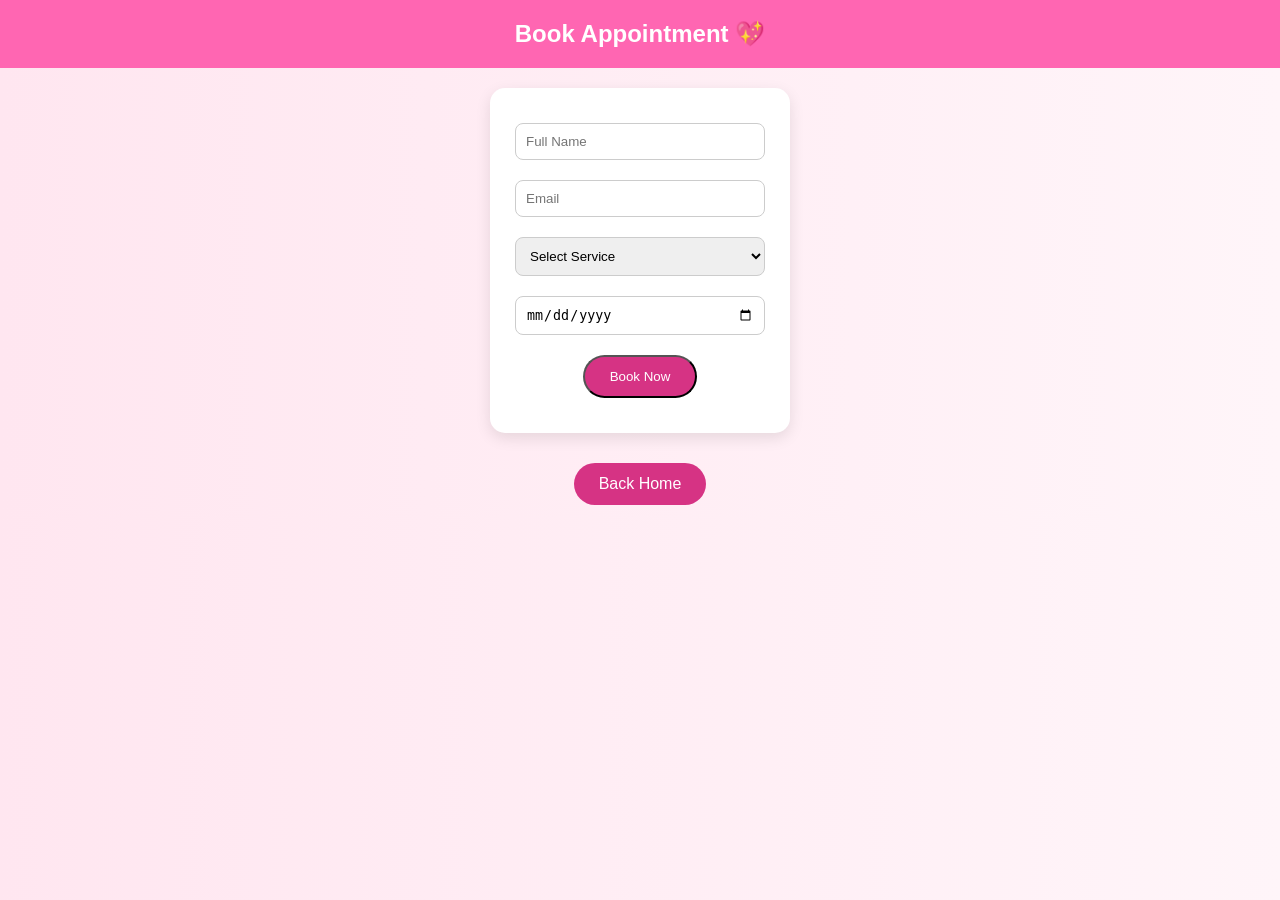
==== contact.html @ 9d8b0c6d "Initial commit" ====
<!DOCTYPE html>
<html>

<head>
    <title>Contact - LuxeGlow Salon</title>
    <link rel="stylesheet" href="style.css">
</head>

<body>

    <body>

        <header>
            Book Appointment 💖
        </header>

        <form>
            <input type="text" placeholder="Full Name" required>
            <input type="email" placeholder="Email" required>

            <select required>
                <option value="">Select Service</option>
                <option>Hair Styling</option>
                <option>Nail Extensions</option>
                <option>Lash Extensions</option>
                <option>Makeup Glam</option>
            </select>

            <input type="date" required>

            <button type="submit" class="btn">Book Now</button>
        </form>

        <a href="index.html" class="btn">Back Home</a>

        <script src="script.js"></script>
    </body>
</body>

</html>
---- style.css ----
/* Reset */
* {
    margin: 0;
    padding: 0;
    box-sizing: border-box;
}

/* Body */
body {
    font-family: 'Segoe UI', sans-serif;
    background: linear-gradient(to right, #ffe6f0, #fff5f9);
    color: #333;
    text-align: center;
}

/* Header */
header {
    background-color: #ff66b2;
    padding: 20px;
    color: white;
    font-size: 24px;
    font-weight: bold;
}

/* Hero Section */
.hero {
    padding: 60px 20px;
    animation: fadeIn 1.5s ease-in-out;
}

.hero h1 {
    font-size: 45px;
    margin-bottom: 15px;
    color: #d63384;
}

.hero p {
    font-size: 18px;
    margin-bottom: 25px;
}

/* Buttons */
.btn {
    display: inline-block;
    padding: 12px 25px;
    margin: 10px;
    background-color: #d63384;
    color: white;
    text-decoration: none;
    border-radius: 25px;
    transition: 0.3s ease;
}

.btn:hover {
    background-color: #ad2167;
    transform: scale(1.08);
}

/* Services */
ul {
    list-style: none;
    padding: 20px;
}

ul li {
    background: white;
    margin: 15px auto;
    padding: 15px;
    width: 260px;
    border-radius: 12px;
    box-shadow: 0 5px 15px rgba(0, 0, 0, 0.1);
    animation: slideUp 1s ease-in-out;
}

/* Gallery */
.gallery {
    display: grid;
    grid-template-columns: repeat(auto-fit, minmax(200px, 1fr));
    gap: 15px;
    padding: 30px;
}

.gallery img {
    width: 100%;
    border-radius: 15px;
    transition: 0.3s ease;
}

.gallery img:hover {
    transform: scale(1.05);
}

/* Booking Form */
form {
    background: white;
    padding: 25px;
    width: 300px;
    margin: 20px auto;
    border-radius: 15px;
    box-shadow: 0 5px 15px rgba(0, 0, 0, 0.1);
}

form input,
form select {
    width: 100%;
    padding: 10px;
    margin: 10px 0;
    border-radius: 8px;
    border: 1px solid #ccc;
}

/* Animations */
@keyframes fadeIn {
    from {
        opacity: 0;
    }

    to {
        opacity: 1;
    }
}

@keyframes slideUp {
    from {
        transform: translateY(30px);
        opacity: 0;
    }

    to {
        transform: translateY(0);
        opacity: 1;
    }
}

/* Mobile Responsive */
@media (max-width: 600px) {
    .hero h1 {
        font-size: 30px;
    }

    form {
        width: 90%;
    }
}

/* Service Cards */
.service-card {
    background: white;
    padding: 15px;
    border-radius: 15px;
    box-shadow: 0 5px 15px rgba(0, 0, 0, 0.1);
    transition: 0.3s ease;
}

.service-card h3 {
    margin-top: 10px;
    color: #d63384;
}

.service-card p {
    font-weight: bold;
}

.service-card:hover {
    transform: translateY(-8px);
}

/* Filter Buttons */
.filter-buttons {
    margin: 20px;
}

.filter-buttons button {
    padding: 8px 18px;
    margin: 5px;
    border: none;
    border-radius: 20px;
    background: #ffb3d9;
    cursor: pointer;
    transition: 0.3s ease;
}

.filter-buttons button:hover {
    background: #ff66b2;
    color: white;
}

/* Service Card Glow + Animation */
.service-card {
    opacity: 0;
    transform: translateY(40px);
    transition: 0.6s ease;
}

.service-card.show {
    opacity: 1;
    transform: translateY(0);
}

.service-card:hover {
    box-shadow: 0 10px 25px rgba(214, 51, 132, 0.4);
    transform: translateY(-10px);
}
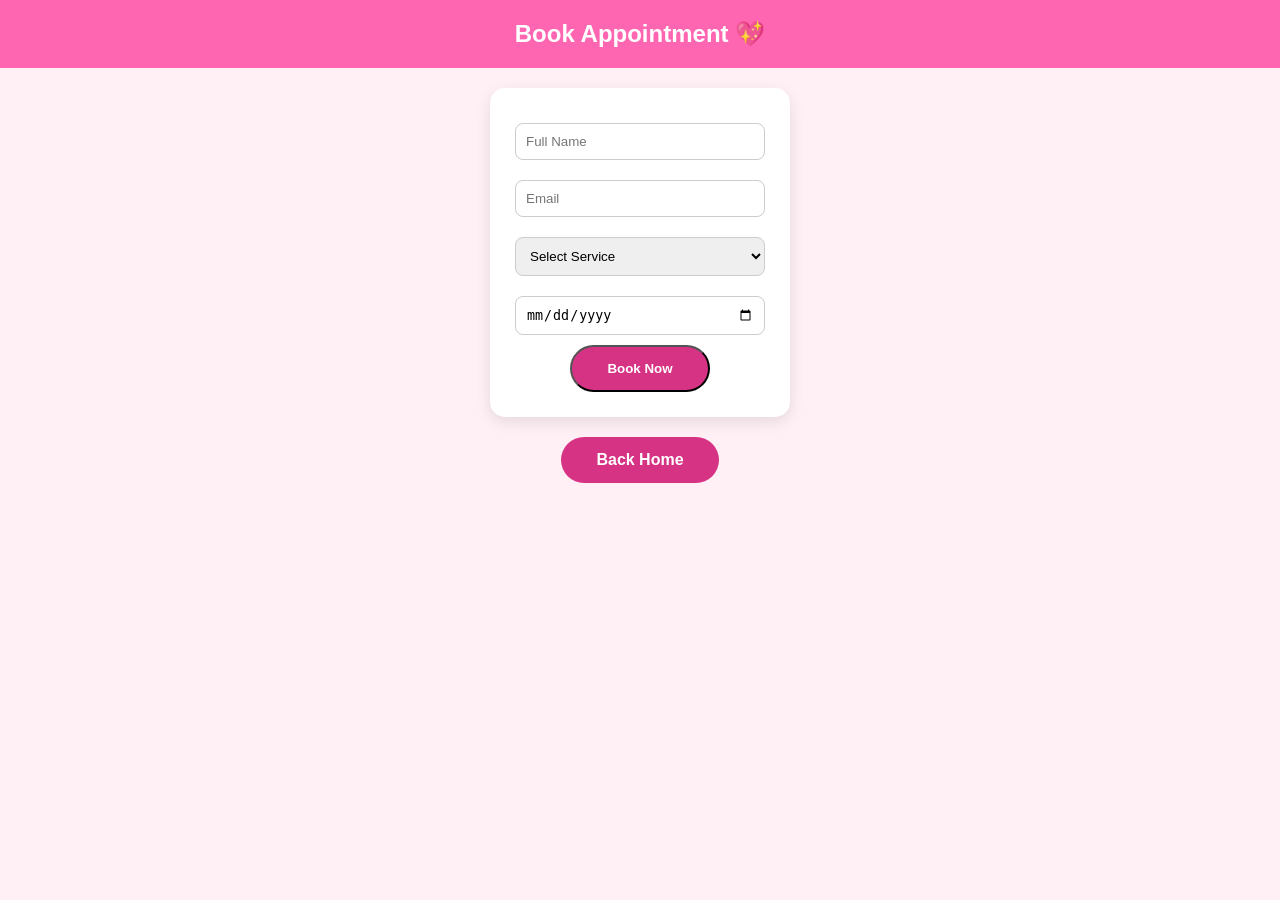
==== commit db73496f: "Fixed mobile responsiveness for services" ====
--- a/contact.html
+++ b/contact.html
@@ -2,7 +2,9 @@
 <html>
 
 <head>
-    <title>Contact - LuxeGlow Salon</title>
+    <meta charset="UTF-8">
+    <meta name="viewport" content="width=device-width, initial-scale=1.0">
+    <title>Contact | LuxeGlow Salon</title>
     <link rel="stylesheet" href="style.css">
 </head>
 
--- a/style.css
+++ b/style.css
@@ -1,4 +1,18 @@
 /* Reset */
+section {
+    padding: 80px 20px;
+}
+
+h1,
+h2 {
+    margin-bottom: 20px;
+}
+
+p {
+    margin-bottom: 15px;
+    line-height: 1.6;
+}
+
 * {
     margin: 0;
     padding: 0;
@@ -23,37 +37,99 @@
 }
 
 /* Hero Section */
+body {
+    margin: 0;
+    font-family: 'Poppins', sans-serif;
+    background: #fff0f6;
+    color: #444;
+}
+
+/* HERO SECTION */
 .hero {
-    padding: 60px 20px;
-    animation: fadeIn 1.5s ease-in-out;
-}
-
-.hero h1 {
-    font-size: 45px;
+    height: 100vh;
+    background: url("images/hair.jpg") center/cover no-repeat;
+    display: flex;
+    justify-content: center;
+    align-items: center;
+    text-align: center;
+    padding: 20px;
+    position: relative;
+}
+
+.hero::before {
+    content: "";
+    position: absolute;
+    inset: 0;
+    background: linear-gradient(rgba(0, 0, 0, 0.3),
+            rgba(0, 0, 0, 0.4));
+}
+
+.hero-content {
+    position: relative;
+    color: white;
+    max-width: 800px;
+}
+
+.hero-content {
+    max-width: 700px;
+}
+
+.hero-content h1 {
+    font-size: 3.5rem;
     margin-bottom: 15px;
+}
+
+.hero-content p {
+    font-size: 1.3rem;
+    margin-bottom: 25px;
+}
+
+.btn {
+    display: inline-block;
+    background: white;
     color: #d63384;
-}
-
-.hero p {
-    font-size: 18px;
-    margin-bottom: 25px;
-}
+    padding: 12px 30px;
+    border-radius: 30px;
+    text-decoration: none;
+    font-weight: bold;
+    transition: 0.3s ease;
+}
+
+.b.hero-content {
+    max-width: 800px;
+}
+
+.hero-content h1 {
+    font-size: 3.5rem;
+    margin-bottom: 20px;
+}
+
+.hero-content p {
+    font-size: 1.2rem;
+    margin-bottom: 30px;
+}
+
+tn:hover {
+    background: #ffe6f0;
+    transform: translateY(-3px);
+}
+
 
 /* Buttons */
 .btn {
     display: inline-block;
-    padding: 12px 25px;
-    margin: 10px;
-    background-color: #d63384;
-    color: white;
+    background: #d63384;
+    color: white;
+    padding: 14px 35px;
+    border-radius: 40px;
     text-decoration: none;
-    border-radius: 25px;
+    font-weight: 600;
     transition: 0.3s ease;
 }
 
 .btn:hover {
-    background-color: #ad2167;
-    transform: scale(1.08);
+    background: #b0256b;
+    transform: translateY(-3px);
 }
 
 /* Services */
@@ -200,4 +276,159 @@
 .service-card:hover {
     box-shadow: 0 10px 25px rgba(214, 51, 132, 0.4);
     transform: translateY(-10px);
+}
+
+.testimonials {
+    padding: 60px 20px;
+    text-align: center;
+}
+
+.testimonial-container {
+    display: flex;
+    justify-content: center;
+    flex-wrap: wrap;
+    gap: 40px;
+    margin-top: 40px;
+}
+
+.testimonial {
+    background: white;
+    padding: 30px;
+    width: 300px;
+    border-radius: 20px;
+    box-shadow: 0 10px 25px rgba(255, 105, 180, 0.15);
+    transition: 0.3s ease;
+}
+
+.testimonial:hover {
+    transform: translateY(-8px);
+}
+
+.whatsapp {
+    position: fixed;
+    bottom: 20px;
+    right: 20px;
+    background: #ff66b2;
+    color: white;
+    padding: 15px;
+    border-radius: 50%;
+    font-size: 20px;
+    text-decoration: none;
+    box-shadow: 0 5px 15px rgba(0, 0, 0, 0.2);
+    transition: 0.3s ease;
+}
+
+.whatsapp:hover {
+    transform: scale(1.1);
+}
+
+footer {
+    background: linear-gradient(45deg, #ff66b2, #ff99cc);
+    padding: 30px 20px;
+    text-align: center;
+    color: white;
+    font-size: 1rem;
+}
+
+.container {
+    max-width: 1100px;
+    margin: auto;
+}
+
+.about {
+    background: white;
+    text-align: center;
+    padding: 80px 20px;
+}
+
+.about h2 {
+    color: #d63384;
+    font-size: 2rem;
+    margin-bottom: 20px;
+}
+
+.about p {
+    max-width: 700px;
+    margin: auto;
+    font-size: 1.1rem;
+    color: #555;
+}
+
+/* ================= MOBILE FIX ================= */
+
+@media (max-width: 768px) {
+
+    .contact-form {
+        padding: 20px;
+    }
+
+    .contact-form h2 {
+        font-size: 1.6rem;
+    }
+
+    .contact-form button {
+        width: 100%;
+        padding: 14px;
+    }
+
+}
+
+/* Stack services */
+.services-container {
+    grid-template-columns: repeat(4, 1fr);
+    gap: 30px;
+}
+
+/* Make service text bigger */
+.service-card h3 {
+    font-size: 1.3rem;
+}
+
+.service-card p {
+    font-size: 1rem;
+}
+
+/* Resize service images */
+.service-card img {
+    height: 220px;
+    object-fit: cover;
+}
+
+.service-card img {
+    width: 100%;
+    height: 250px;
+    object-fit: cover;
+    border-radius: 15px;
+}
+
+/* Fix hero text size */
+.hero-content h1 {
+    font-size: 2rem;
+}
+
+.hero-content p {
+    font-size: 1rem;
+}
+
+/* Reduce large padding */
+section {
+    padding: 50px 20px;
+}
+
+}
+
+.contact-form {
+    max-width: 600px;
+    margin: auto;
+    padding: 30px;
+}
+
+.contact-form input,
+.contact-form textarea {
+    width: 100%;
+    padding: 12px;
+    margin-bottom: 15px;
+    border-radius: 8px;
+    border: 1px solid #ddd;
+    font-size: 1rem;
 }
